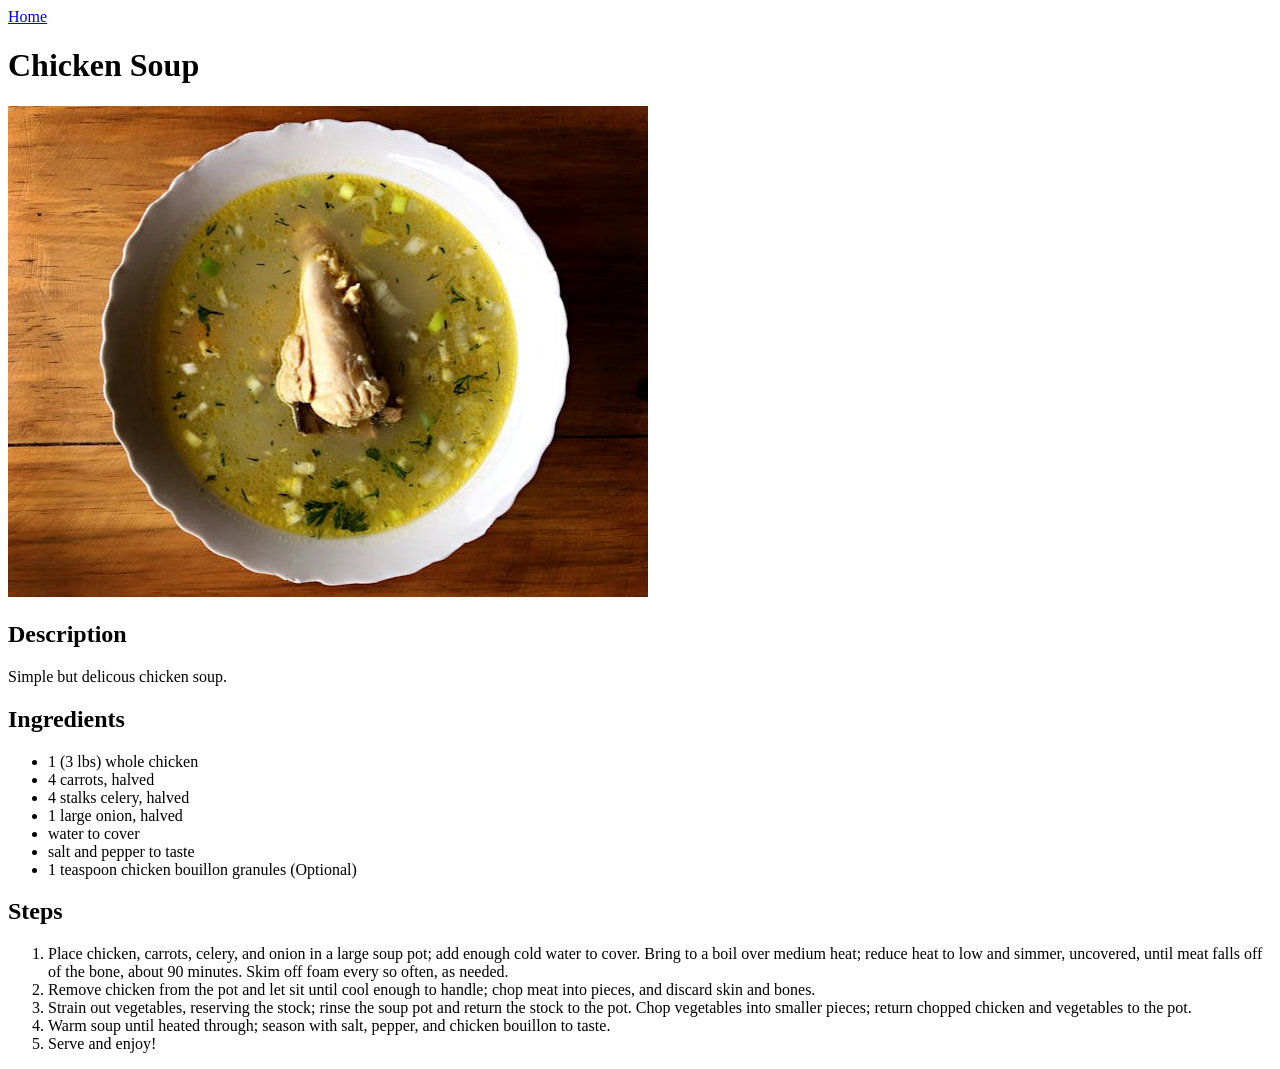
==== recipes/chicken-soup.html @ 87922785 "Add copies of files from original repository" ====
<!DOCTYPE html>
<html lang="en">
<head>
    <meta charset="UTF-8">
    <meta name="viewport" content="width=device-width, initial-scale=1.0">
    <title>Document</title>
</head>
<body>
    <a href="../index.html">Home</a>
    <h1>Chicken Soup</h1>
    <img src="../img/chicken-soup.jpg" width="640" height="491" alt="a bowl of chicken soup">

    <h2>Description</h2>
    <p>Simple but delicous chicken soup.</p>
    <!-- Recipe found here: https://www.allrecipes.com/recipe/8814/homemade-chicken-soup/?print= -->
    
    <h2>Ingredients</h2>
    <ul>
        <li>1 (3 lbs) whole chicken</li>
        <li>4 carrots, halved</li>
        <li>4 stalks celery, halved</li>
        <li>1 large onion, halved</li>
        <li>water to cover</li>
        <li>salt and pepper to taste</li>
        <li>1 teaspoon chicken bouillon granules (Optional)</li>
    </ul>
    
    <h2>Steps</h2>
    <ol>
        <li>
            Place chicken, carrots, celery, and onion in a large soup pot; add enough cold water to cover. 
            Bring to a boil over medium heat; reduce heat to low and simmer, uncovered, until meat falls off of the bone, about 90 minutes. 
            Skim off foam every so often, as needed.
        </li>
        <li>Remove chicken from the pot and let sit until cool enough to handle; chop meat into pieces, and discard skin and bones.</li>
        <li>Strain out vegetables, reserving the stock; rinse the soup pot and return the stock to the pot. Chop vegetables into smaller pieces; return chopped chicken and vegetables to the pot.</li>
        <li>Warm soup until heated through; season with salt, pepper, and chicken bouillon to taste.</li>
        <li>Serve and enjoy!</li>
    </ol>
</body>
</html>
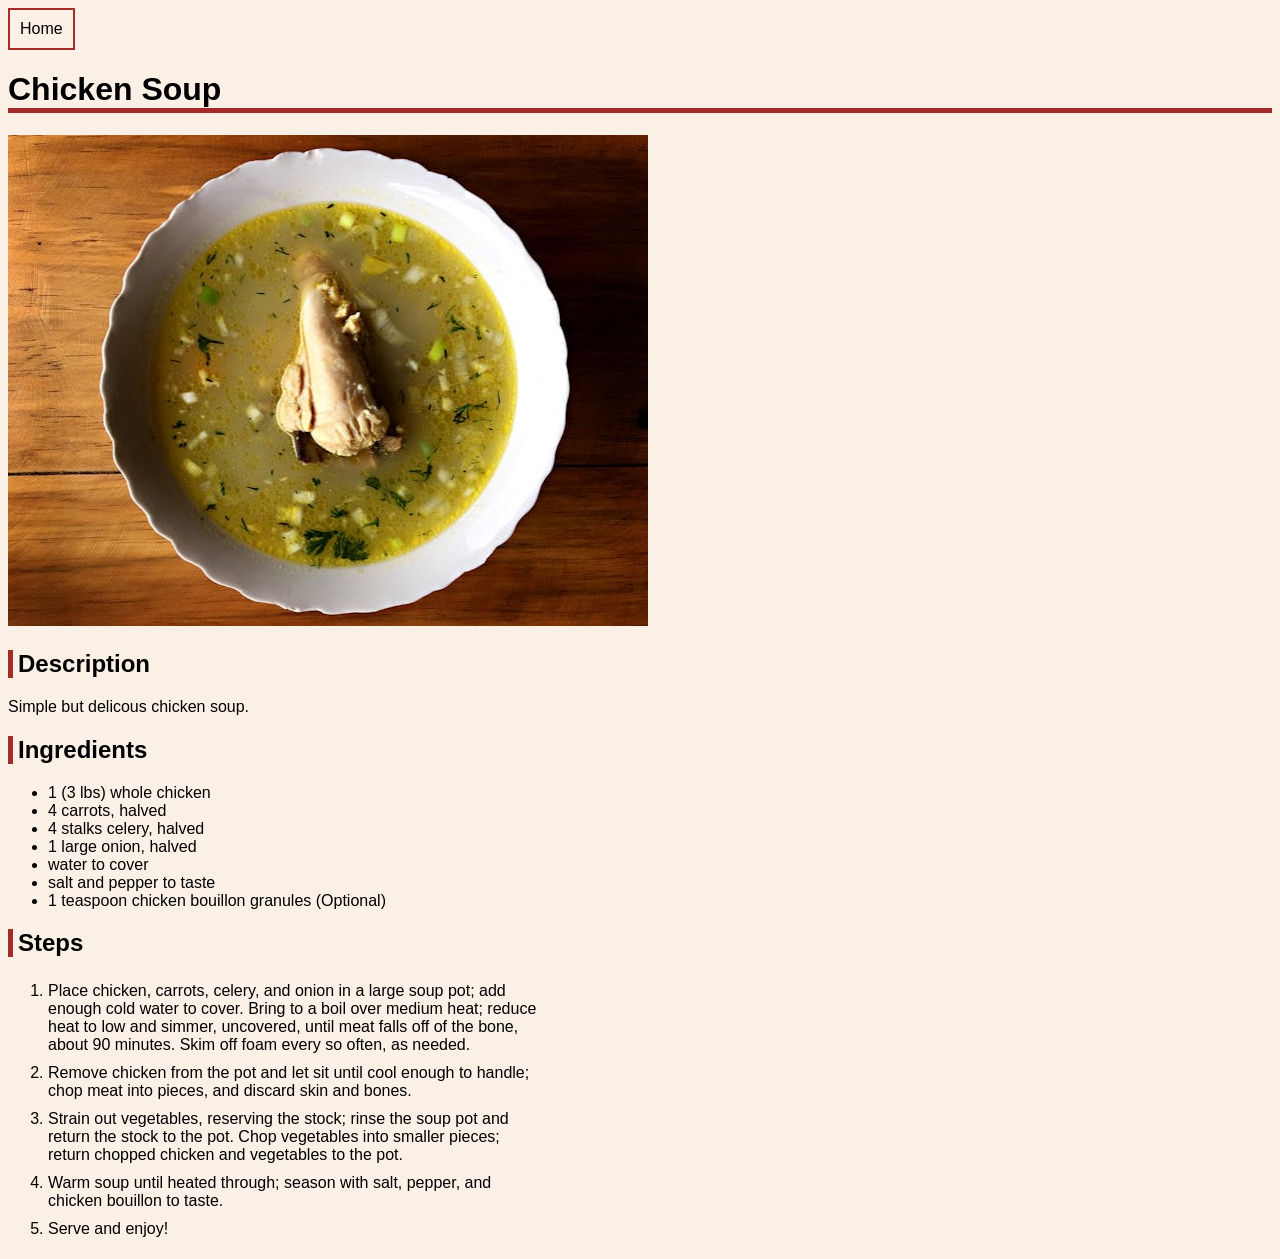
==== commit c42322be: "Add styling to all pages" ====
--- a/recipes/chicken-soup.html
+++ b/recipes/chicken-soup.html
@@ -3,6 +3,7 @@
 <head>
     <meta charset="UTF-8">
     <meta name="viewport" content="width=device-width, initial-scale=1.0">
+    <link rel="stylesheet" href="../css/styles.css">
     <title>Document</title>
 </head>
 <body>
@@ -10,11 +11,11 @@
     <h1>Chicken Soup</h1>
     <img src="../img/chicken-soup.jpg" width="640" height="491" alt="a bowl of chicken soup">
 
-    <h2>Description</h2>
+    <h2 class="recipe-section-header">Description</h2>
     <p>Simple but delicous chicken soup.</p>
     <!-- Recipe found here: https://www.allrecipes.com/recipe/8814/homemade-chicken-soup/?print= -->
     
-    <h2>Ingredients</h2>
+    <h2 class="recipe-section-header">Ingredients</h2>
     <ul>
         <li>1 (3 lbs) whole chicken</li>
         <li>4 carrots, halved</li>
@@ -25,17 +26,17 @@
         <li>1 teaspoon chicken bouillon granules (Optional)</li>
     </ul>
     
-    <h2>Steps</h2>
+    <h2 class="recipe-section-header">Steps</h2>
     <ol>
-        <li>
+        <li class="recipe-step-item">
             Place chicken, carrots, celery, and onion in a large soup pot; add enough cold water to cover. 
             Bring to a boil over medium heat; reduce heat to low and simmer, uncovered, until meat falls off of the bone, about 90 minutes. 
             Skim off foam every so often, as needed.
         </li>
-        <li>Remove chicken from the pot and let sit until cool enough to handle; chop meat into pieces, and discard skin and bones.</li>
-        <li>Strain out vegetables, reserving the stock; rinse the soup pot and return the stock to the pot. Chop vegetables into smaller pieces; return chopped chicken and vegetables to the pot.</li>
-        <li>Warm soup until heated through; season with salt, pepper, and chicken bouillon to taste.</li>
-        <li>Serve and enjoy!</li>
+        <li class="recipe-step-item">Remove chicken from the pot and let sit until cool enough to handle; chop meat into pieces, and discard skin and bones.</li>
+        <li class="recipe-step-item">Strain out vegetables, reserving the stock; rinse the soup pot and return the stock to the pot. Chop vegetables into smaller pieces; return chopped chicken and vegetables to the pot.</li>
+        <li class="recipe-step-item">Warm soup until heated through; season with salt, pepper, and chicken bouillon to taste.</li>
+        <li class="recipe-step-item">Serve and enjoy!</li>
     </ol>
 </body>
 </html>
--- a/css/styles.css
+++ b/css/styles.css
@@ -0,0 +1,39 @@
+html {
+    font-family: sans-serif;
+    background-color: linen;
+}
+
+.link-list {
+    padding: 0;
+}
+
+.link-list-item {
+    display: block;
+    margin: 5px 0;
+}
+
+a {
+    display: inline-block;
+    border: 2px solid brown;
+    padding: 10px;
+    text-decoration: none;
+    color: black;
+}
+
+a:hover {
+    background-color: gainsboro;
+}
+
+h1 {
+    border-bottom: 5px solid brown;
+}
+
+.recipe-section-header {
+    border-left: 5px solid brown;
+    padding-left: 5px;
+}
+
+.recipe-step-item {
+    max-width: 40%;
+    padding: 5px 0;
+}
